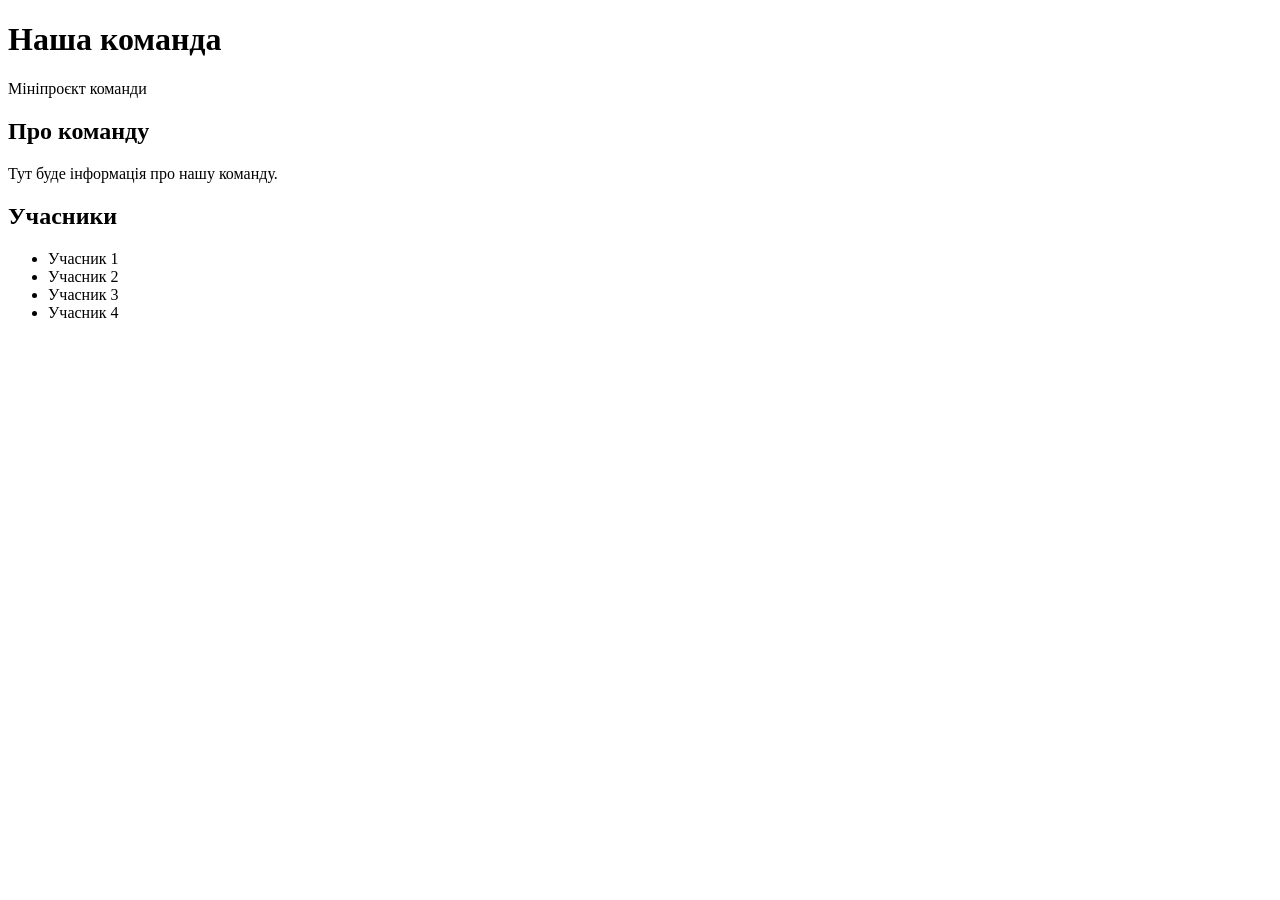
==== index.html @ 7415b20b "Add initial index.html for team project" ====
<!DOCTYPE html>
<html lang="uk">
<head>
  <meta charset="UTF-8">
  <meta name="viewport" content="width=device-width, initial-scale=1.0">
  <title>Наша команда</title>
  <link rel="stylesheet" href="style.css">
</head>
<body>
  <header>
    <h1>Наша команда</h1>
    <p>Мініпроєкт команди</p>
  </header>

  <main>
    <section>
      <h2>Про команду</h2>
      <p>Тут буде інформація про нашу команду.</p>
    </section>

    <section>
      <h2>Учасники</h2>
      <ul>
        <li>Учасник 1</li>
        <li>Учасник 2</li>
        <li>Учасник 3</li>
        <li>Учасник 4</li>
      </ul>
    </section>
  </main>
</body>
</html>
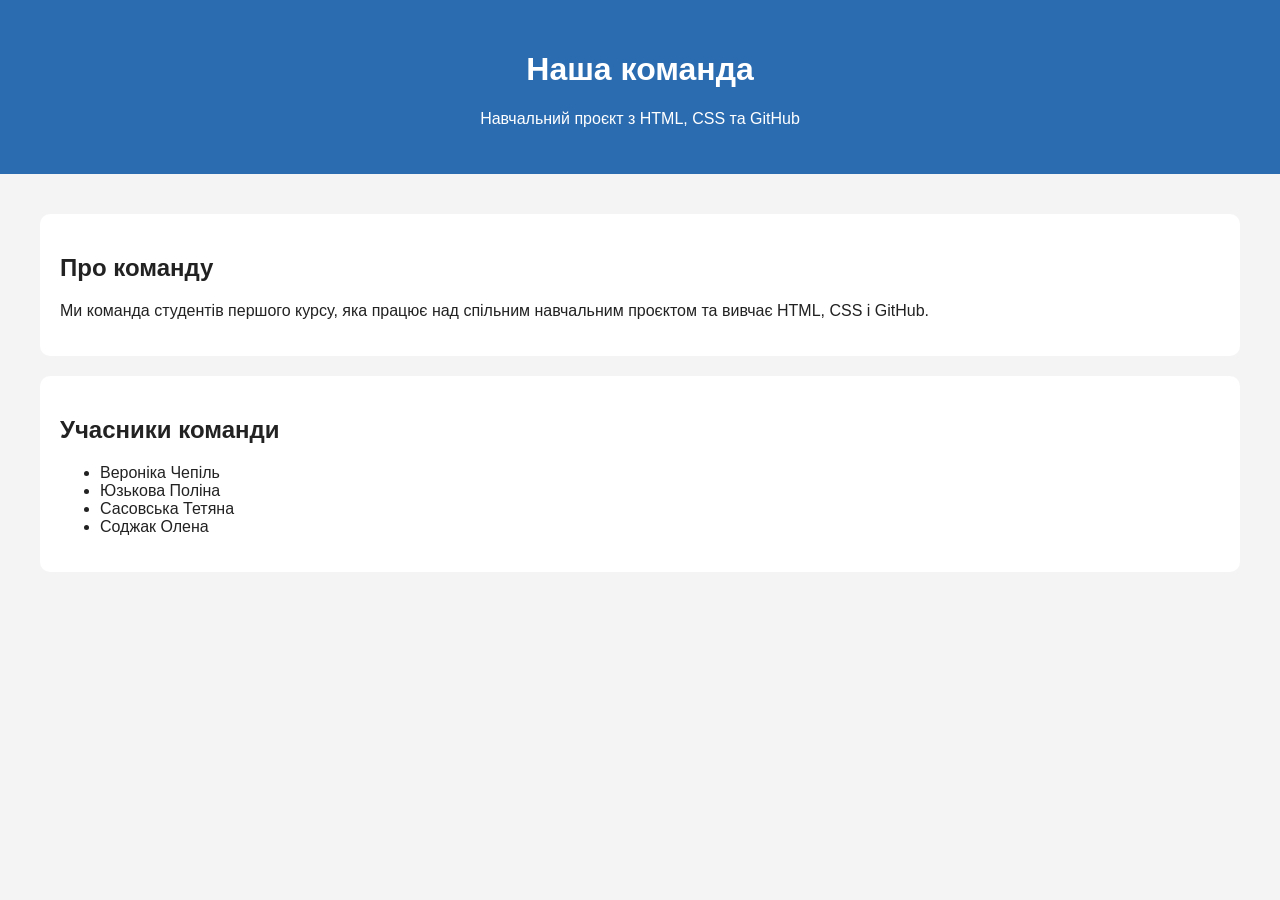
==== commit 95eea517: "Update team page" ====
--- a/index.html
+++ b/index.html
@@ -9,22 +9,22 @@
 <body>
   <header>
     <h1>Наша команда</h1>
-    <p>Мініпроєкт команди</p>
+    <p>Навчальний проєкт з HTML, CSS та GitHub</p>
   </header>
 
   <main>
     <section>
       <h2>Про команду</h2>
-      <p>Тут буде інформація про нашу команду.</p>
+      <p>Ми команда студентів першого курсу, яка працює над спільним навчальним проєктом та вивчає HTML, CSS і GitHub.</p>
     </section>
 
     <section>
-      <h2>Учасники</h2>
+      <h2>Учасники команди</h2>
       <ul>
-        <li>Учасник 1</li>
-        <li>Учасник 2</li>
-        <li>Учасник 3</li>
-        <li>Учасник 4</li>
+        <li>Вероніка Чепіль</li>
+        <li>Юзькова Поліна</li>
+        <li>Сасовська Тетяна</li>
+        <li>Соджак Олена</li>
       </ul>
     </section>
   </main>
--- a/style.css
+++ b/style.css
@@ -0,0 +1,28 @@
+body 
+{
+  margin: 0;
+  font-family: Arial, sans-serif;
+  background: #f4f4f4;
+  color: #222;
+}
+
+header 
+{
+  background: #2b6cb0;
+  color: white;
+  text-align: center;
+  padding: 30px;
+}
+
+main 
+{
+  padding: 20px;
+}
+
+section 
+{
+  background: white;
+  padding: 20px;
+  margin: 20px;
+  border-radius: 10px;
+}
